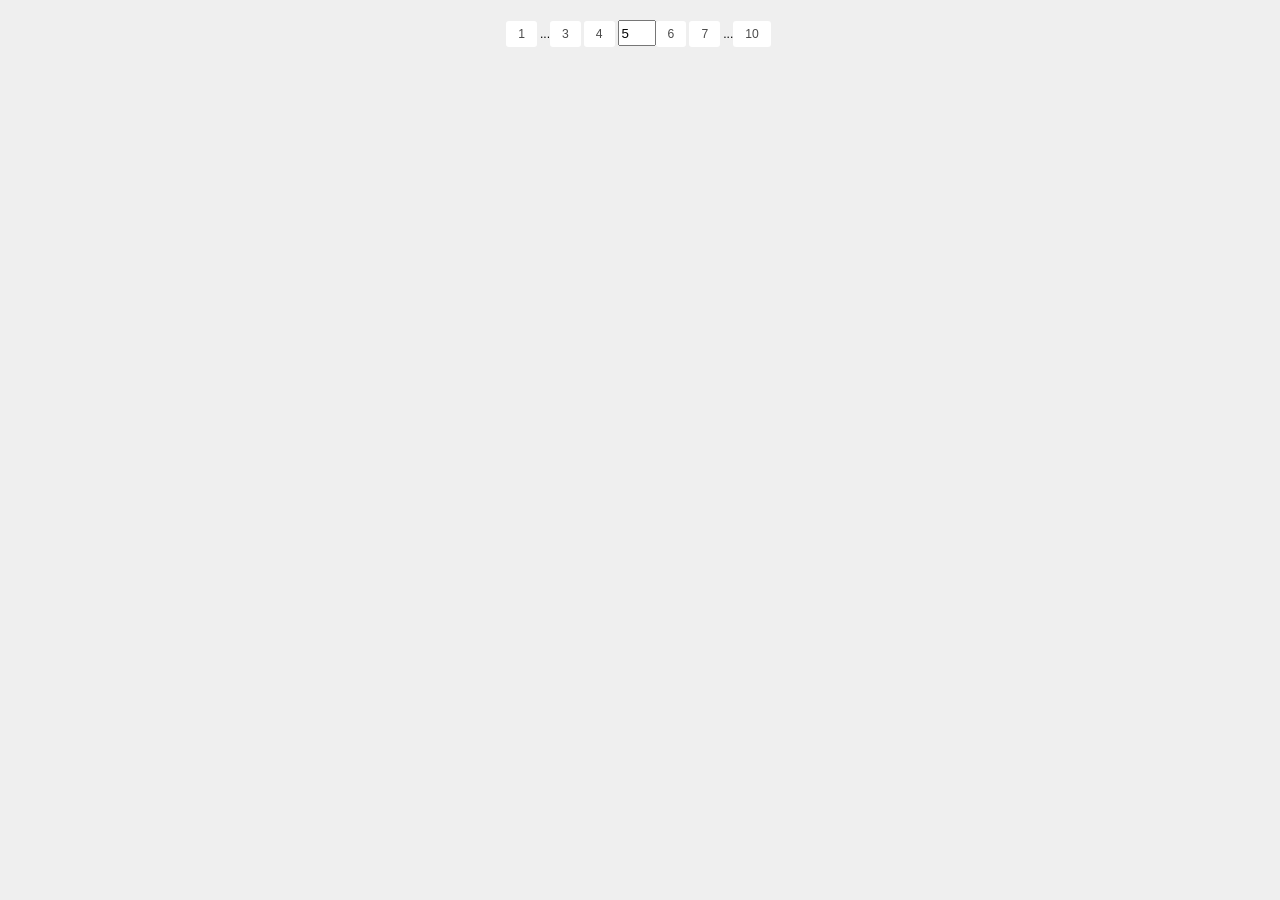
==== task4-paging/index.html @ 8e0812f0 "First commit" ====
<!DOCTYPE html>
<html lang="en">
<head>
  <meta charset="UTF-8">
  <meta name="viewport" content="width=device-width, initial-scale=1">
  <title>Paging</title>
  <link rel="stylesheet" type="text/css" href="stylesheets/style.css">
  <script src="js/jquery-1.11.3.min.js"></script>
  <script src="js/script.js"></script>
</head>
<body>
<div class="pagination" id="pagination"></div>
</body>
</html>
---- task4-paging/stylesheets/style.css ----
body {
  font-family: "Lucida Sans","Lucida Grande",sans-serif;
  font-size: 76%;
  background: #EFEFEF;
}

a {
  color: #4A4A4A;
  border: 0;
  outline: 0;
}

.pagination {
  text-align: center;
  margin: 20px;
}
.pagination a {
  background: #fff;
  display: inline-block;
  margin-right: 3px;
  padding: 4px 12px;
  text-decoration: none;
  line-height: 1.5em;
  -moz-border-radius: 3px;
  -webkit-border-radius: 3px;
  border-radius: 3px;
}
.pagination a:hover {
  background-color: #BEBEBE;
  color: #fff;
}
.pagination a:active {
  background: rgba(190, 190, 190, 0.75);
}
.pagination input {
  width: 30px;
  height: 20px;
}
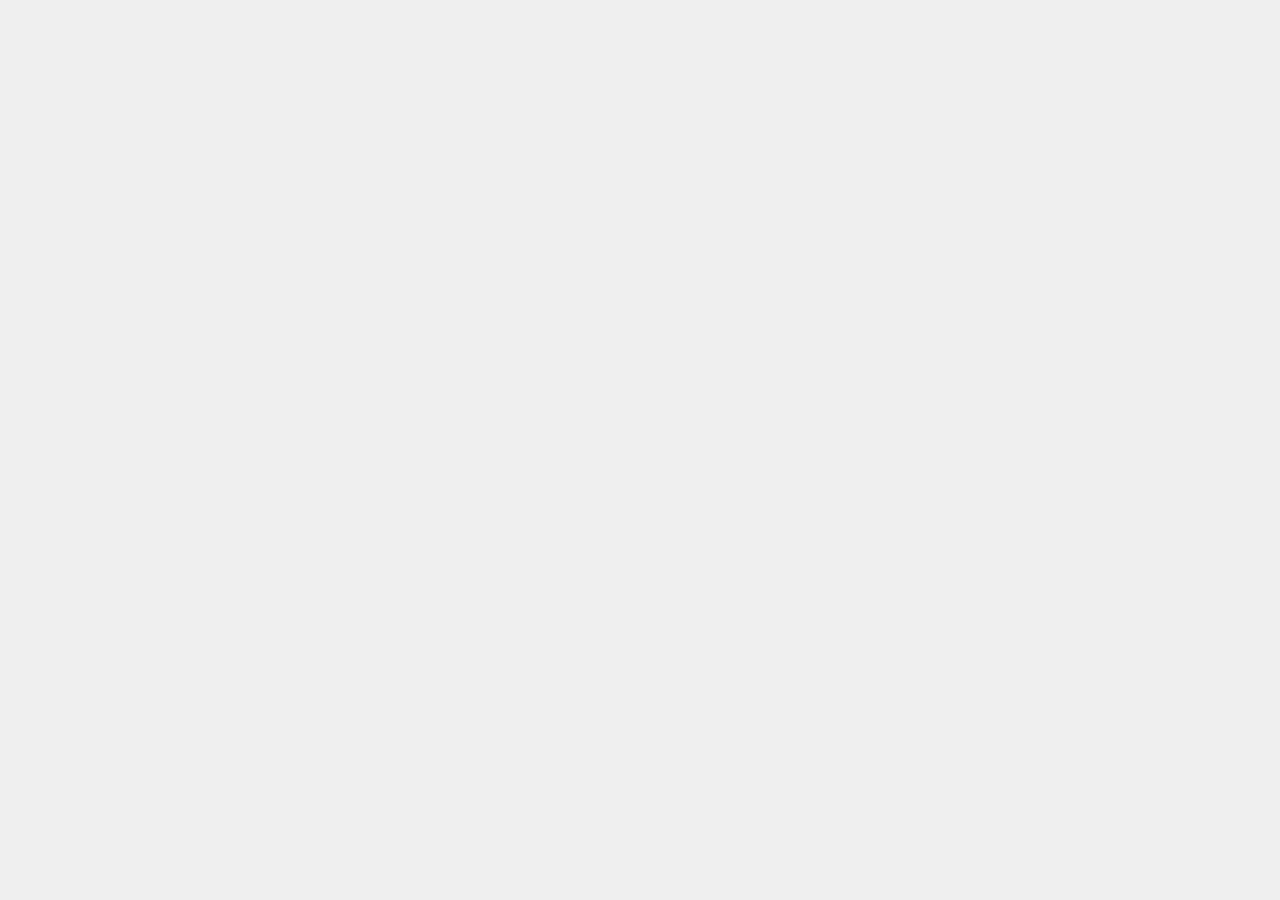
==== commit cfa1f582: "Fix goToPage not working" ====
--- a/task4-paging/index.html
+++ b/task4-paging/index.html
@@ -5,10 +5,16 @@
   <meta name="viewport" content="width=device-width, initial-scale=1">
   <title>Paging</title>
   <link rel="stylesheet" type="text/css" href="stylesheets/style.css">
-  <script src="js/jquery-1.11.3.min.js"></script>
-  <script src="js/script.js"></script>
+  <script src="jquery-1.11.3.min.js"></script>
+  <script src="script.js"></script>
 </head>
 <body>
 <div class="pagination" id="pagination"></div>
+<script>
+  var a = new paging('#pagination');
+  // a.pageCount = 36;
+  // a.pageNumRange = 3;
+  // a.goToPage(12);
+</script>
 </body>
 </html>
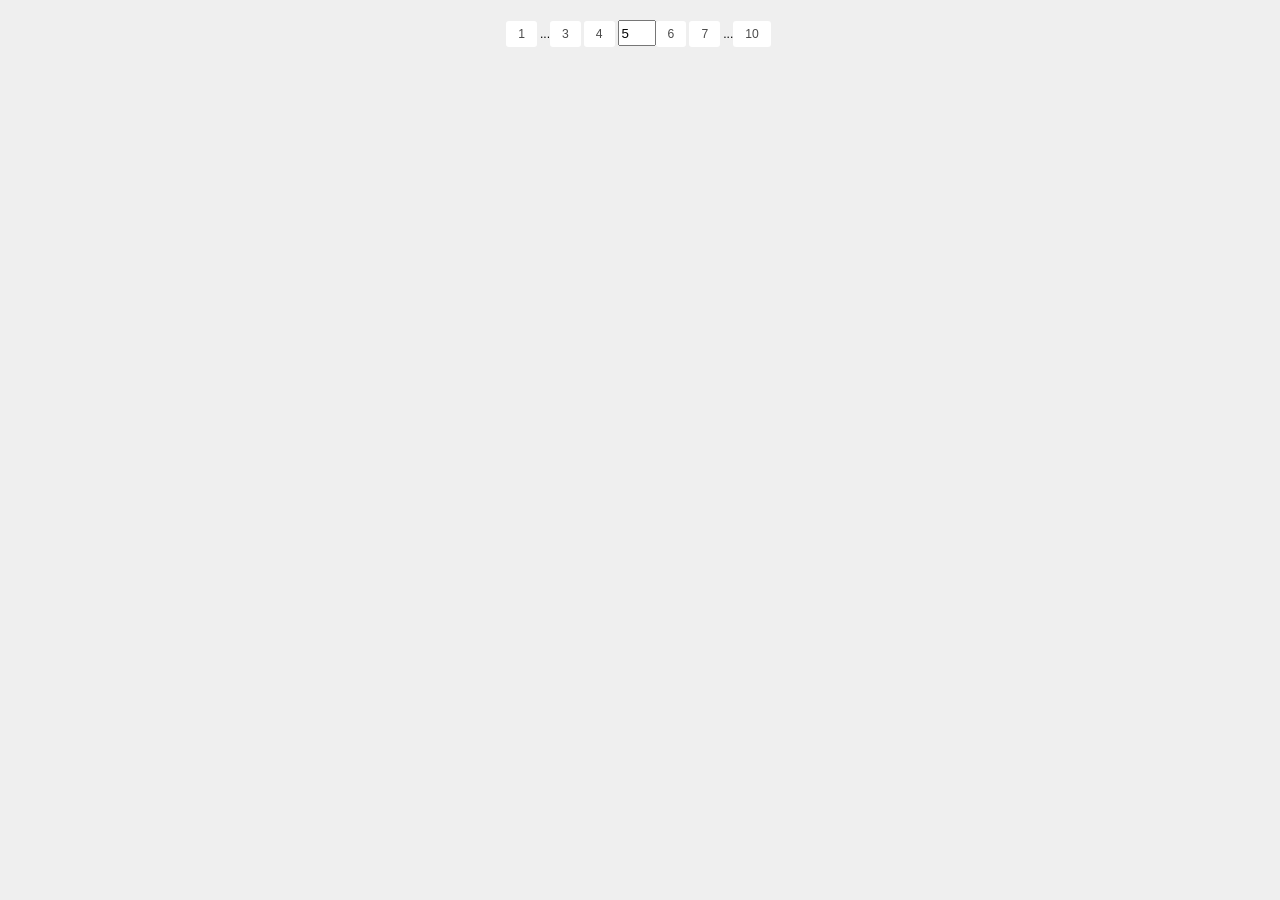
==== commit cf1d9453: "Update file path" ====
--- a/task4-paging/index.html
+++ b/task4-paging/index.html
@@ -5,8 +5,8 @@
   <meta name="viewport" content="width=device-width, initial-scale=1">
   <title>Paging</title>
   <link rel="stylesheet" type="text/css" href="stylesheets/style.css">
-  <script src="jquery-1.11.3.min.js"></script>
-  <script src="script.js"></script>
+  <script src="js/jquery-1.11.3.min.js"></script>
+  <script src="js/script.js"></script>
 </head>
 <body>
 <div class="pagination" id="pagination"></div>
